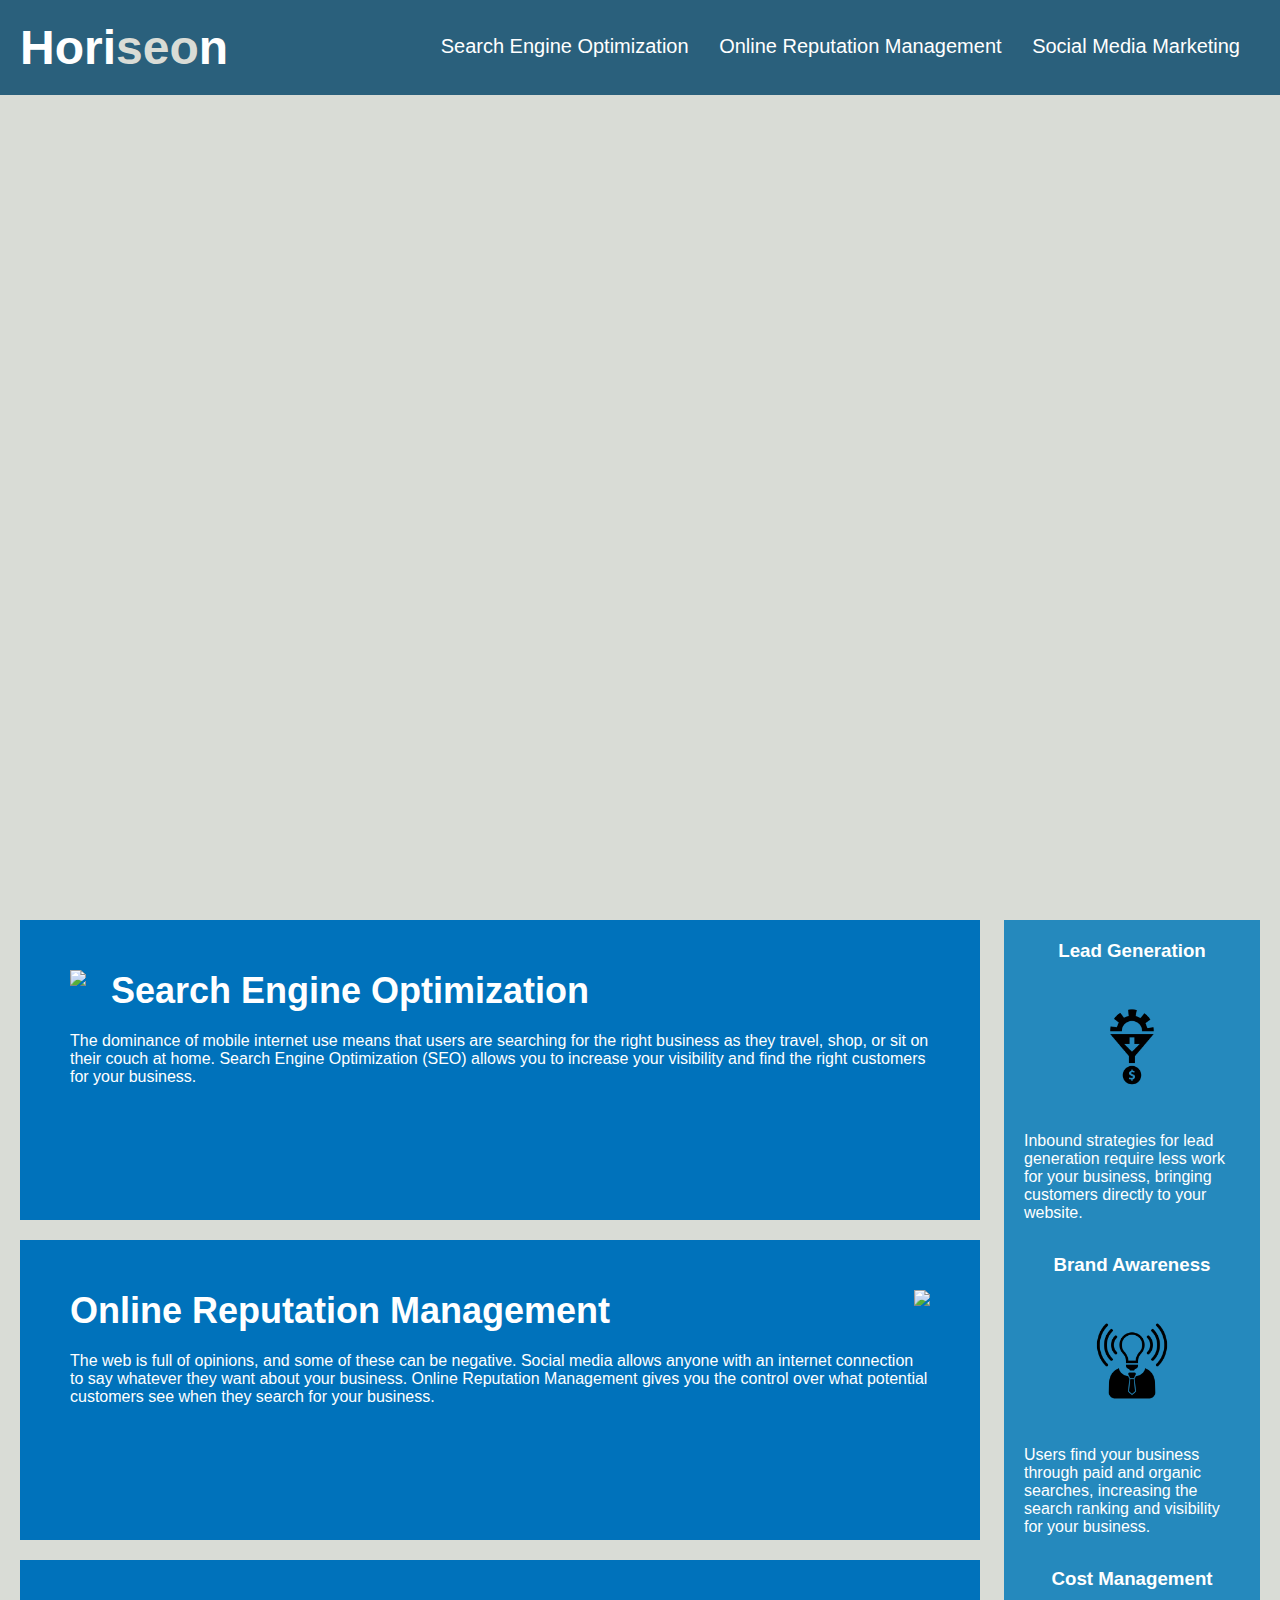
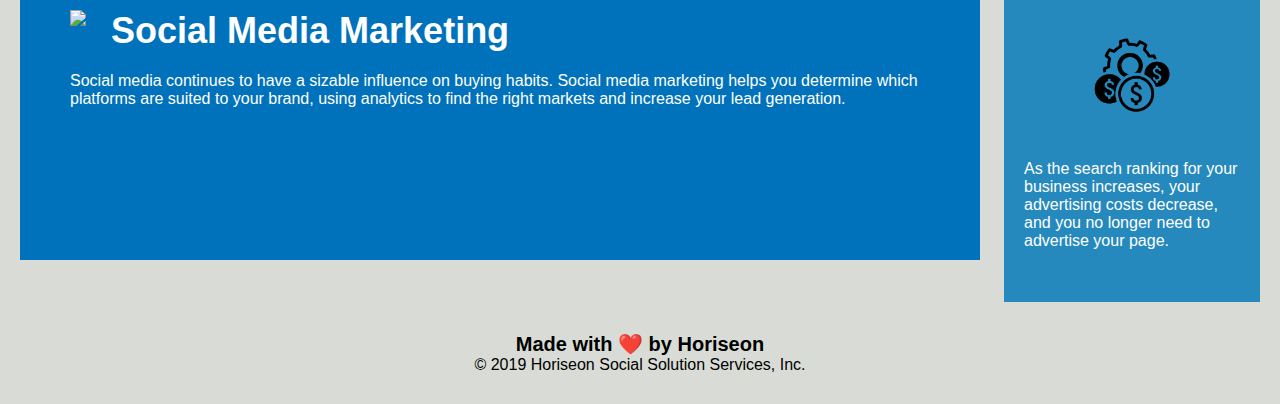
==== starter/index.html @ 8fa709d0 "Pre start" ====
<!DOCTYPE html>
<html lang="en-gb">

<head>
    <meta charset="UTF-8" />
    <link rel="stylesheet" href="./assets/css/style.css">
    <title>website</title>
</head>

<body>
    <div class="header">
        <h1>Hori<span class="seo">seo</span>n</h1>
        <div>
            <ul>
                <li>
                    <a href="#search-engine-optimization">Search Engine Optimization</a>
                </li>
                <li>
                    <a href="#online-reputation-management">Online Reputation Management</a>
                </li>
                <li>
                    <a href="#social-media-marketing">Social Media Marketing</a>
                </li>
            </ul>
        </div>
    </div>
    <div class="hero"></div>
    <div class="content">
        <div class="search-engine-optimization">
            <img src="./assets/images/search-engine-optimization.jpg" class="float-left" />
            <h2>Search Engine Optimization</h2>
            <p>
                The dominance of mobile internet use means that users are searching for the right business as they travel, shop, or sit on their couch at home. Search Engine Optimization (SEO) allows you to increase your visibility and find the right customers for your business.
            </p>
        </div>
        <div id="online-reputation-management" class="online-reputation-management">
            <img src="./assets/images/online-reputation-management.jpg" class="float-right" />
            <h2>Online Reputation Management</h2>
            <p>
                The web is full of opinions, and some of these can be negative. Social media allows anyone with an internet connection to say whatever they want about your business. Online Reputation Management gives you the control over what potential customers see when they search for your business.
            </p>
        </div>
        <div id="social-media-marketing" class="social-media-marketing">
            <img src="./assets/images/social-media-marketing.jpg" class="float-left" />
            <h2>Social Media Marketing</h2>
            <p>
                Social media continues to have a sizable influence on buying habits. Social media marketing helps you determine which platforms are suited to your brand, using analytics to find the right markets and increase your lead generation.
            </p>
        </div>
    </div>
    <div class="benefits">
        <div class="benefit-lead">
            <h3>Lead Generation</h3>
            <img src="./assets/images/lead-generation.png" />
            <p>
                Inbound strategies for lead generation require less work for your business, bringing customers directly to your website.
            </p>
        </div>
        <div class="benefit-brand">
            <h3>Brand Awareness</h3>
            <img src="./assets/images/brand-awareness.png" />
            <p>
                Users find your business through paid and organic searches, increasing the search ranking and visibility for your business.
            </p>
        </div>
        <div class="benefit-cost">
            <h3>Cost Management</h3>
            <img src="./assets/images/cost-management.png"></img>
            <p>
                As the search ranking for your business increases, your advertising costs decrease, and you no longer need to advertise your page.
            </p>
        </div>
    </div>
    <div class="footer">
        <h2>Made with ❤️️ by Horiseon</h2>
        <p>
            &copy; 2019 Horiseon Social Solution Services, Inc.
        </p>
    </div>
</body>

</html>
---- starter/assets/css/style.css ----
* {
    box-sizing: border-box;
    padding: 0;
    margin: 0;
}

body {
    background-color: #d9dcd6;
}

.header {
    padding: 20px;
    font-family: 'Trebuchet MS', 'Lucida Sans Unicode', 'Lucida Grande', 'Lucida Sans', Arial, sans-serif;
    background-color: #2a607c;
    color: #ffffff;
}

.header h1 {
    display: inline-block;
    font-size: 48px;
}

.header h1 .seo {
    color: #d9dcd6;
}

.header div {
    padding-top: 15px;
    margin-right: 20px;
    float: right;
    font-family: 'Gill Sans', 'Gill Sans MT', Calibri, 'Trebuchet MS', sans-serif;
    font-size: 20px;
}

.header div ul {
    list-style-type: none;
}

.header div ul li {
    display: inline-block;
    margin-left: 25px;
}

a {
    color: #ffffff;
    text-decoration: none;
}

p {
    font-size: 16px;
}

.hero {
    height: 800px;
    width: 100%;
    margin-bottom: 25px;
    background-image: url("../images/digital-marketing-meeting.jpg");
    background-size: cover;
    background-position: center;
}

.float-left {
    float: left;
    margin-right: 25px;
}

.float-right {
    float: right;
    margin-left: 25px;
}

.content {
    width: 75%;
    display: inline-block;
    margin-left: 20px;
}

.benefits {
    margin-right: 20px;
    padding: 20px;
    clear: both;
    float: right;
    width: 20%;
    height: 100%;
    font-family: 'Gill Sans', 'Gill Sans MT', Calibri, 'Trebuchet MS', sans-serif;
    background-color: #2589bd;
}

.benefit-lead {
    margin-bottom: 32px;
    color: #ffffff;
}

.benefit-brand {
    margin-bottom: 32px;
    color: #ffffff;
}

.benefit-cost {
    margin-bottom: 32px;
    color: #ffffff;
}

.benefit-lead h3 {
    margin-bottom: 10px;
    text-align: center;
}

.benefit-brand h3 {
    margin-bottom: 10px;
    text-align: center;
}

.benefit-cost h3 {
    margin-bottom: 10px;
    text-align: center;
}

.benefit-lead img {
    display: block;
    margin: 10px auto;
    max-width: 150px;
}

.benefit-brand img {
    display: block;
    margin: 10px auto;
    max-width: 150px;
}

.benefit-cost img {
    display: block;
    margin: 10px auto;
    max-width: 150px;
}

.search-engine-optimization {
    margin-bottom: 20px;
    padding: 50px;
    height: 300px;
    font-family: 'Gill Sans', 'Gill Sans MT', Calibri, 'Trebuchet MS', sans-serif;
    background-color: #0072bb;
    color: #ffffff;
}

.online-reputation-management {
    margin-bottom: 20px;
    padding: 50px;
    height: 300px;
    font-family: 'Gill Sans', 'Gill Sans MT', Calibri, 'Trebuchet MS', sans-serif;
    background-color: #0072bb;
    color: #ffffff;
}

.social-media-marketing {
    margin-bottom: 20px;
    padding: 50px;
    height: 300px;
    font-family: 'Gill Sans', 'Gill Sans MT', Calibri, 'Trebuchet MS', sans-serif;
    background-color: #0072bb;
    color: #ffffff;
}

.search-engine-optimization img {
    max-height: 200px;
}

.online-reputation-management img {
    max-height: 200px;
}

.social-media-marketing img {
    max-height: 200px;
}

.search-engine-optimization h2 {
    margin-bottom: 20px;
    font-size: 36px;
}

.online-reputation-management h2 {
    margin-bottom: 20px;
    font-size: 36px;
}

.social-media-marketing h2 {
    margin-bottom: 20px;
    font-size: 36px;
}

.footer {
    padding: 30px;
    clear: both;
    font-family: 'Trebuchet MS', 'Lucida Sans Unicode', 'Lucida Grande', 'Lucida Sans', Arial, sans-serif;
    text-align: center;
}

.footer h2 {
    font-size: 20px;
}
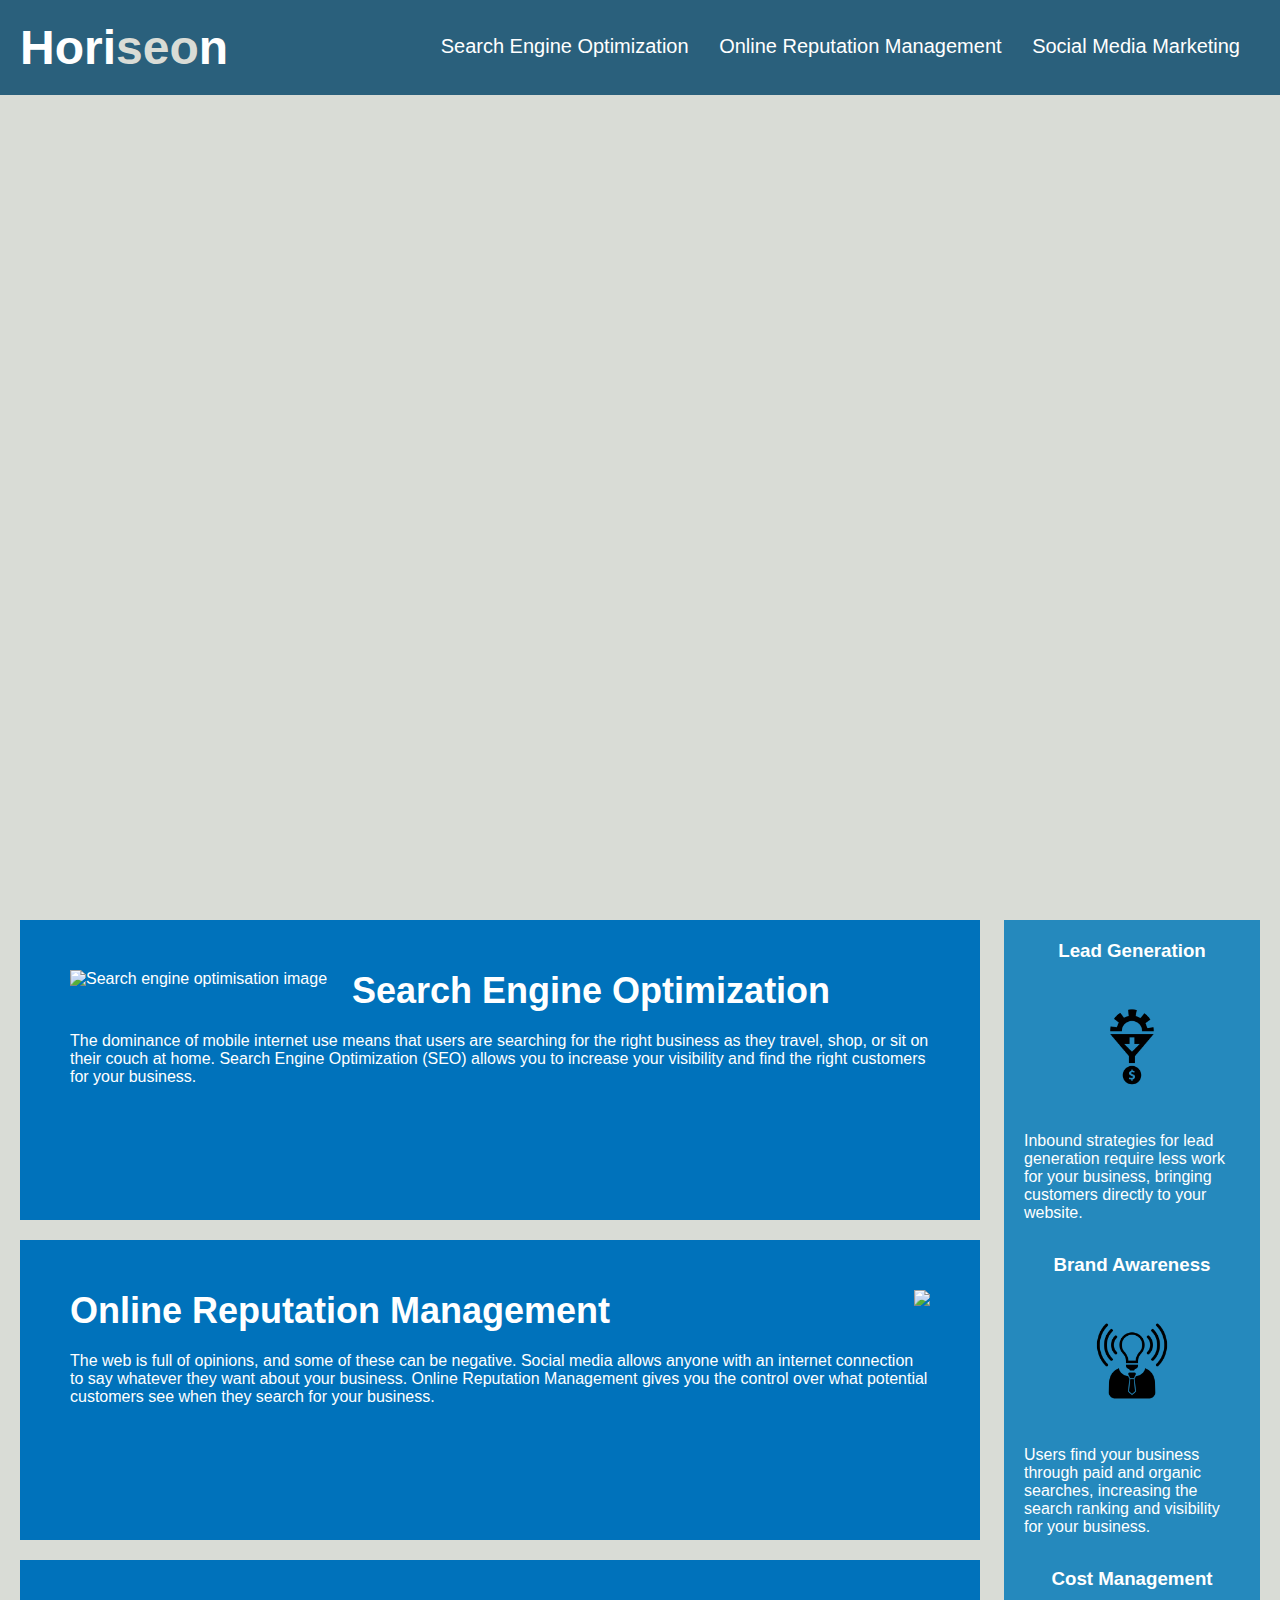
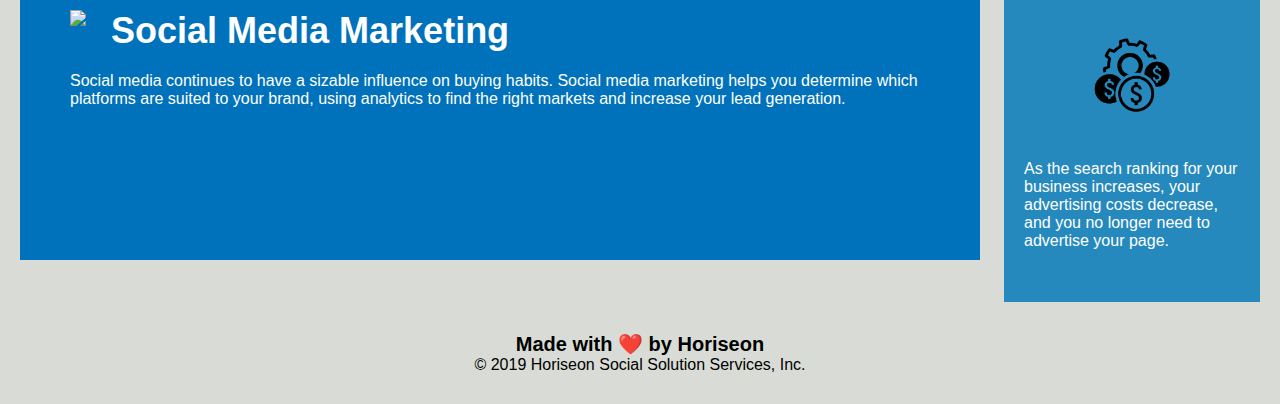
==== commit 538310a0: "added header nad nav" ====
--- a/starter/index.html
+++ b/starter/index.html
@@ -8,9 +8,9 @@
 </head>
 
 <body>
-    <div class="header">
+    <header class="header">
         <h1>Hori<span class="seo">seo</span>n</h1>
-        <div>
+        <nav>
             <ul>
                 <li>
                     <a href="#search-engine-optimization">Search Engine Optimization</a>
@@ -22,12 +22,12 @@
                     <a href="#social-media-marketing">Social Media Marketing</a>
                 </li>
             </ul>
-        </div>
-    </div>
+        </nav>
+    </header>
     <div class="hero"></div>
     <div class="content">
         <div class="search-engine-optimization">
-            <img src="./assets/images/search-engine-optimization.jpg" class="float-left" />
+            <img src="./assets/images/search-engine-optimization.jpg" class="float-left" alt="Search engine optimisation image"/>
             <h2>Search Engine Optimization</h2>
             <p>
                 The dominance of mobile internet use means that users are searching for the right business as they travel, shop, or sit on their couch at home. Search Engine Optimization (SEO) allows you to increase your visibility and find the right customers for your business.
--- a/starter/assets/css/style.css
+++ b/starter/assets/css/style.css
@@ -8,13 +8,21 @@
     background-color: #d9dcd6;
 }
 
-.header {
+header {
     padding: 20px;
     font-family: 'Trebuchet MS', 'Lucida Sans Unicode', 'Lucida Grande', 'Lucida Sans', Arial, sans-serif;
     background-color: #2a607c;
     color: #ffffff;
 }
 
+nav{
+    padding-top: 15px;
+    margin-right: 20px;
+    float: right;
+    font-family: 'Gill Sans', 'Gill Sans MT', Calibri, 'Trebuchet MS', sans-serif;
+    font-size: 20px;
+}
+
 .header h1 {
     display: inline-block;
     font-size: 48px;
@@ -24,19 +32,12 @@
     color: #d9dcd6;
 }
 
-.header div {
-    padding-top: 15px;
-    margin-right: 20px;
-    float: right;
-    font-family: 'Gill Sans', 'Gill Sans MT', Calibri, 'Trebuchet MS', sans-serif;
-    font-size: 20px;
-}
-
-.header div ul {
+
+nav div ul {
     list-style-type: none;
 }
 
-.header div ul li {
+nav ul li {
     display: inline-block;
     margin-left: 25px;
 }
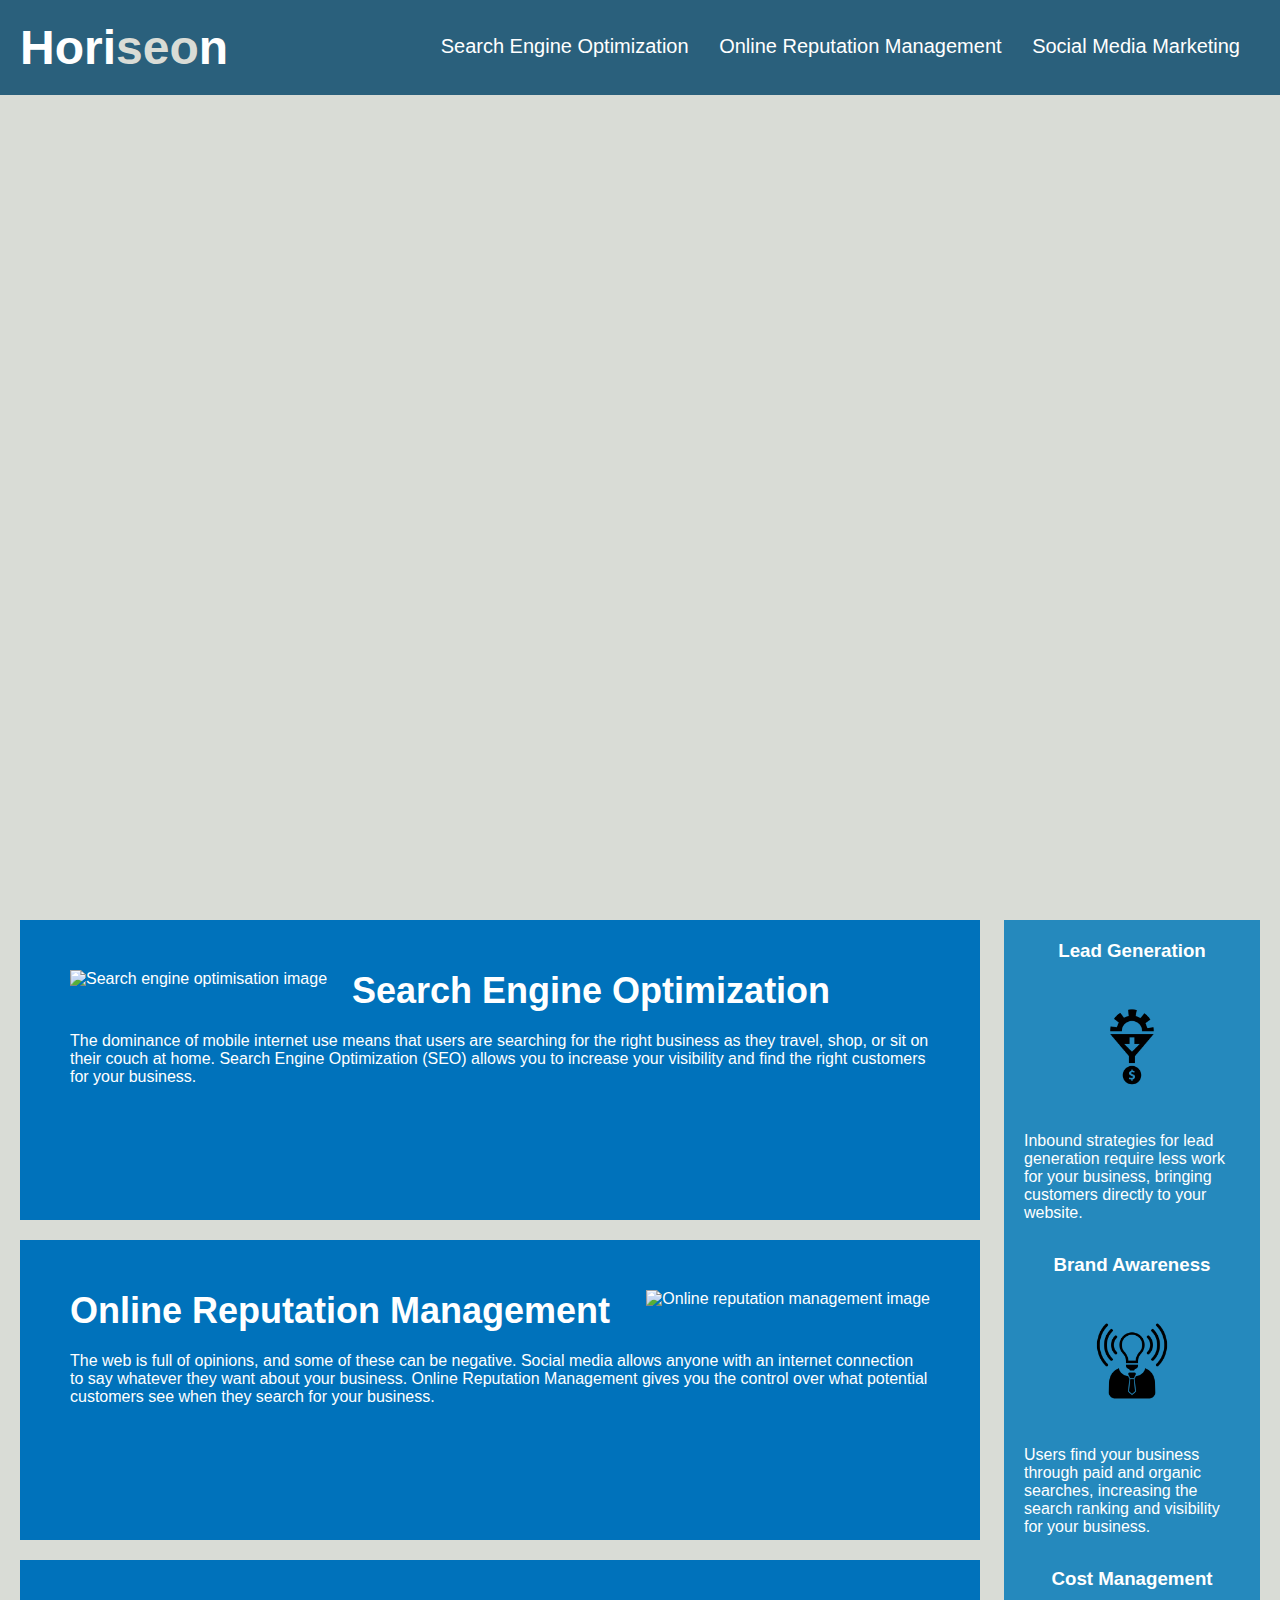
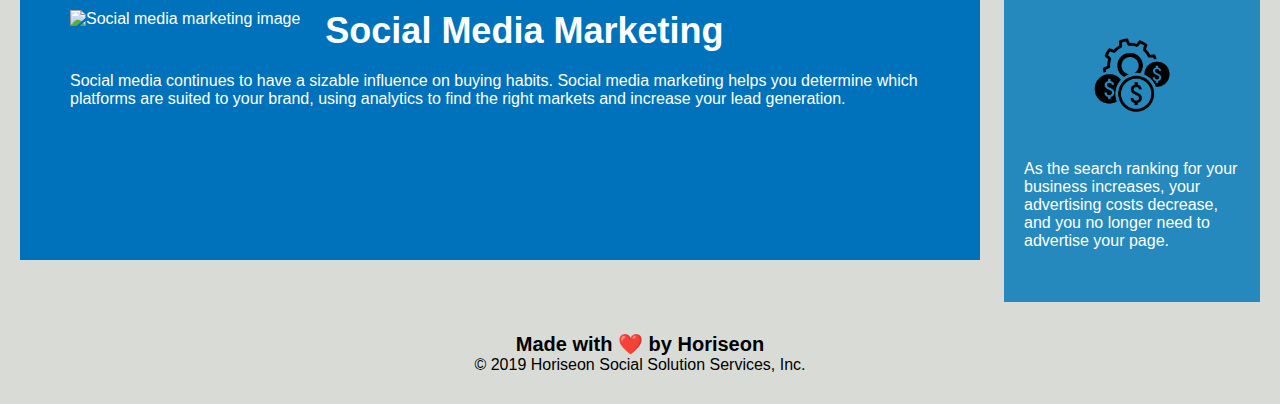
==== commit c82ba27c: "comments to css" ====
--- a/starter/index.html
+++ b/starter/index.html
@@ -8,8 +8,8 @@
 </head>
 
 <body>
-    <header class="header">
-        <h1>Hori<span class="seo">seo</span>n</h1>
+    <header>
+        <h1>Hori<span>seo</span>n</h1>
         <nav>
             <ul>
                 <li>
@@ -24,59 +24,59 @@
             </ul>
         </nav>
     </header>
-    <div class="hero"></div>
-    <div class="content">
-        <div class="search-engine-optimization">
+    <main></main>
+    <section>
+        <article id="search-engine-optimization">
             <img src="./assets/images/search-engine-optimization.jpg" class="float-left" alt="Search engine optimisation image"/>
             <h2>Search Engine Optimization</h2>
             <p>
                 The dominance of mobile internet use means that users are searching for the right business as they travel, shop, or sit on their couch at home. Search Engine Optimization (SEO) allows you to increase your visibility and find the right customers for your business.
             </p>
-        </div>
-        <div id="online-reputation-management" class="online-reputation-management">
-            <img src="./assets/images/online-reputation-management.jpg" class="float-right" />
+        </article>
+        <article id="online-reputation-management">
+            <img src="./assets/images/online-reputation-management.jpg" class="float-right" alt="Online reputation management image" />
             <h2>Online Reputation Management</h2>
             <p>
                 The web is full of opinions, and some of these can be negative. Social media allows anyone with an internet connection to say whatever they want about your business. Online Reputation Management gives you the control over what potential customers see when they search for your business.
             </p>
-        </div>
-        <div id="social-media-marketing" class="social-media-marketing">
-            <img src="./assets/images/social-media-marketing.jpg" class="float-left" />
+        </article>
+        <article id="social-media-marketing">
+            <img src="./assets/images/social-media-marketing.jpg" class="float-left" alt="Social media marketing image"/>
             <h2>Social Media Marketing</h2>
             <p>
                 Social media continues to have a sizable influence on buying habits. Social media marketing helps you determine which platforms are suited to your brand, using analytics to find the right markets and increase your lead generation.
             </p>
-        </div>
-    </div>
-    <div class="benefits">
-        <div class="benefit-lead">
+        </article>
+    </section>
+    <aside>
+        <article>
             <h3>Lead Generation</h3>
             <img src="./assets/images/lead-generation.png" />
             <p>
                 Inbound strategies for lead generation require less work for your business, bringing customers directly to your website.
             </p>
-        </div>
-        <div class="benefit-brand">
+        </article>
+        <article>
             <h3>Brand Awareness</h3>
             <img src="./assets/images/brand-awareness.png" />
             <p>
                 Users find your business through paid and organic searches, increasing the search ranking and visibility for your business.
             </p>
-        </div>
-        <div class="benefit-cost">
+        </article>
+        <article>
             <h3>Cost Management</h3>
             <img src="./assets/images/cost-management.png"></img>
             <p>
                 As the search ranking for your business increases, your advertising costs decrease, and you no longer need to advertise your page.
             </p>
-        </div>
-    </div>
-    <div class="footer">
+        </article>
+    </aside>
+    <footer>
         <h2>Made with ❤️️ by Horiseon</h2>
         <p>
             &copy; 2019 Horiseon Social Solution Services, Inc.
         </p>
-    </div>
+    </footer>
 </body>
 
 </html>
--- a/starter/assets/css/style.css
+++ b/starter/assets/css/style.css
@@ -8,6 +8,16 @@
     background-color: #d9dcd6;
 }
 
+a {
+    color: #ffffff;
+    text-decoration: none;
+}
+
+p {
+    font-size: 16px;
+}
+
+/* Navigation section */
 header {
     padding: 20px;
     font-family: 'Trebuchet MS', 'Lucida Sans Unicode', 'Lucida Grande', 'Lucida Sans', Arial, sans-serif;
@@ -23,17 +33,17 @@
     font-size: 20px;
 }
 
-.header h1 {
+header h1 {
     display: inline-block;
     font-size: 48px;
 }
 
-.header h1 .seo {
+header h1 span {
     color: #d9dcd6;
 }
 
 
-nav div ul {
+nav ul {
     list-style-type: none;
 }
 
@@ -42,16 +52,9 @@
     margin-left: 25px;
 }
 
-a {
-    color: #ffffff;
-    text-decoration: none;
-}
 
-p {
-    font-size: 16px;
-}
-
-.hero {
+/*Main picture background */
+main {
     height: 800px;
     width: 100%;
     margin-bottom: 25px;
@@ -59,24 +62,33 @@
     background-size: cover;
     background-position: center;
 }
-
-.float-left {
-    float: left;
-    margin-right: 25px;
-}
-
-.float-right {
-    float: right;
-    margin-left: 25px;
-}
-
-.content {
+/*Main atricle section */
+section {
     width: 75%;
     display: inline-block;
     margin-left: 20px;
 }
 
-.benefits {
+section article {
+    margin-bottom: 20px;
+    padding: 50px;
+    height: 300px;
+    font-family: 'Gill Sans', 'Gill Sans MT', Calibri, 'Trebuchet MS', sans-serif;
+    background-color: #0072bb;
+    color: #ffffff;
+}
+
+section article img {
+    max-height: 200px;
+}
+
+section article h2 {
+    margin-bottom: 20px;
+    font-size: 36px;
+}
+
+/* Side article section*/
+aside {
     margin-right: 20px;
     padding: 20px;
     clear: both;
@@ -87,115 +99,39 @@
     background-color: #2589bd;
 }
 
-.benefit-lead {
+aside article {
     margin-bottom: 32px;
     color: #ffffff;
 }
 
-.benefit-brand {
-    margin-bottom: 32px;
-    color: #ffffff;
-}
-
-.benefit-cost {
-    margin-bottom: 32px;
-    color: #ffffff;
-}
-
-.benefit-lead h3 {
+article h3 {
     margin-bottom: 10px;
     text-align: center;
 }
 
-.benefit-brand h3 {
-    margin-bottom: 10px;
-    text-align: center;
-}
-
-.benefit-cost h3 {
-    margin-bottom: 10px;
-    text-align: center;
-}
-
-.benefit-lead img {
+aside article img {
     display: block;
     margin: 10px auto;
     max-width: 150px;
 }
-
-.benefit-brand img {
-    display: block;
-    margin: 10px auto;
-    max-width: 150px;
-}
-
-.benefit-cost img {
-    display: block;
-    margin: 10px auto;
-    max-width: 150px;
-}
-
-.search-engine-optimization {
-    margin-bottom: 20px;
-    padding: 50px;
-    height: 300px;
-    font-family: 'Gill Sans', 'Gill Sans MT', Calibri, 'Trebuchet MS', sans-serif;
-    background-color: #0072bb;
-    color: #ffffff;
-}
-
-.online-reputation-management {
-    margin-bottom: 20px;
-    padding: 50px;
-    height: 300px;
-    font-family: 'Gill Sans', 'Gill Sans MT', Calibri, 'Trebuchet MS', sans-serif;
-    background-color: #0072bb;
-    color: #ffffff;
-}
-
-.social-media-marketing {
-    margin-bottom: 20px;
-    padding: 50px;
-    height: 300px;
-    font-family: 'Gill Sans', 'Gill Sans MT', Calibri, 'Trebuchet MS', sans-serif;
-    background-color: #0072bb;
-    color: #ffffff;
-}
-
-.search-engine-optimization img {
-    max-height: 200px;
-}
-
-.online-reputation-management img {
-    max-height: 200px;
-}
-
-.social-media-marketing img {
-    max-height: 200px;
-}
-
-.search-engine-optimization h2 {
-    margin-bottom: 20px;
-    font-size: 36px;
-}
-
-.online-reputation-management h2 {
-    margin-bottom: 20px;
-    font-size: 36px;
-}
-
-.social-media-marketing h2 {
-    margin-bottom: 20px;
-    font-size: 36px;
-}
-
-.footer {
+/* Footer section */
+footer {
     padding: 30px;
     clear: both;
     font-family: 'Trebuchet MS', 'Lucida Sans Unicode', 'Lucida Grande', 'Lucida Sans', Arial, sans-serif;
     text-align: center;
 }
 
-.footer h2 {
+footer h2 {
     font-size: 20px;
 }
+/* Classes */
+.float-left {
+    float: left;
+    margin-right: 25px;
+}
+
+.float-right {
+    float: right;
+    margin-left: 25px;
+}